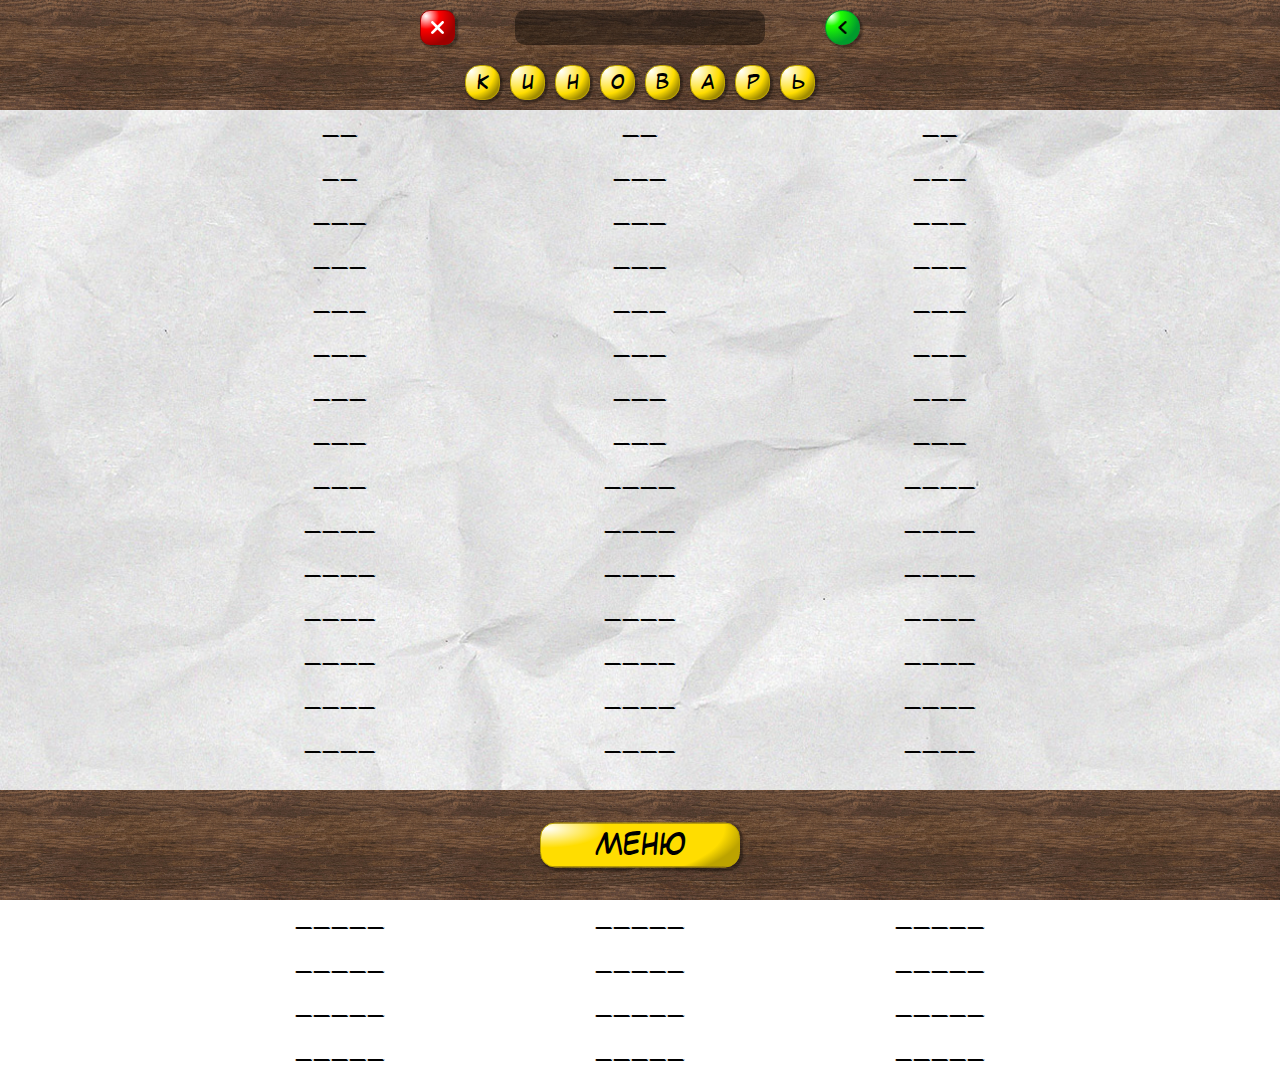
==== src/word1.html @ 3f1dba5b "final3" ====
<!DOCTYPE html>
<html lang="en">

<head>
    <meta charset="UTF-8">
    <meta http-equiv="X-UA-Compatible" content="IE=edge">
    <meta name="viewport" content="width=device-width, initial-scale=1.0">
    <title>Слова из слова</title>
    <link rel="stylesheet" href="css/bootstrap-reboot.min.css">
    <link rel="stylesheet" href="css/fonts.css">
    <link rel="stylesheet" href="css/word1.min.css">
    <link rel="icon" href="img/icon.jpeg">
</head>

<body id="body">

    <div class="help help_remove" id="help">
        <div class="header header_help">
            <div class="help__title">
                подсказка
            </div>
            <button class="btn btn_help" id="btnHelp" onclick="removeHelp()">назад</button>
        </div>
        <div class="help__content" id="helpContent"></div>
    </div>

    <div class='miss' id='miss'>
        <div class="miss__wrapper">
            <div class="miss__content" id="missContent">
                данное слово уже отгаданно
            </div>
        </div>
    </div>

    <div class="header">
        <div class="input">
            <div class="input__wrapper">
                <button class="btn btn_delete-all" id="btnDeleteAll" onclick="inputDeleteAll();
                ">
                    <img class="btn__img" src="img/cross.svg" alt="">
                </button>

                <div class="input__field" id="inputField"></div>

                <button class="btn btn_delete-last" id="btnDeleteLast" onclick="inputDeleteLast()">
                    <img class="btn__img " src="img/arrow.png" alt="">
                </button>

            </div>


            <div class="input__letters" id="inputLetters">
                <button class="btn btn_input-letter" onclick="letterProcessing(this);">к</button>
                <button class="btn btn_input-letter" onclick="letterProcessing(this);">и</button>
                <button class="btn btn_input-letter" onclick="letterProcessing(this);">н</button>
                <button class="btn btn_input-letter" onclick="letterProcessing(this);">о</button>
                <button class="btn btn_input-letter" onclick="letterProcessing(this);">в</button>
                <button class="btn btn_input-letter" onclick="letterProcessing(this);">а</button>
                <button class="btn btn_input-letter" onclick="letterProcessing(this);">р</button>
                <button class="btn btn_input-letter" onclick="letterProcessing(this);">ь</button>
            </div>
        </div>
    </div>

    <div class="words" id="words"></div>

    <div class="futter">
        <a href="index.html" class="btn btn_meny">меню</a>
    </div>




    <script src="js/word.js"></script>
    <script src="js/sound.js"></script>

</body>

</html>
---- src/css/fonts.css ----
@font-face {
    font-family: azov;
    src: url(../fonts/Azov.ttf);
    font-weight: 300;
}

@font-face {
    font-family: comic;
    src: url(../fonts/comic.ttf);
    font-weight: 300;
}
@font-face {
    font-family: comic;
    src: url(../fonts/comicbd.ttf);
    font-weight: 500;
}
---- src/css/word1.min.css ----
*{font-family:azov;-webkit-user-select:none;-moz-user-select:none;user-select:none}body{background:url(../img/bg.jpg);background-attachment:fixed;background-size:1000px;height:100%;position:relative}.body__content{display:none}.waiting-load{display:block;height:100vh;width:100vw;background:#fff;text-align:center;padding-top:100px}.header{background-image:url(../img/bg_input.jpg);background-size:auto 200px;position:sticky;top:0;text-align:center;font-size:50px;color:#fff;width:100%}.header_help{position:relative}.input{width:500px;margin:0 auto;padding-top:10px}.input__wrapper{display:flex;justify-content:space-around;margin-bottom:10px}.input__field{font-size:23px;display:inline-block;width:250px;text-align:center;color:#fff;background:rgba(0,0,0,.4);border-radius:10px}.input__letters{display:flex;justify-content:center;padding:10px 0;margin:0 auto}.btn{height:35px;width:35px;padding:0;font-size:30px;box-shadow:2px 2px 2px 1px rgba(0,0,0,.3647058824);background:radial-gradient(100% 150% ellipse at 5px 5px,#fff,#fd0 30% 90%,#bca300 100%);border-radius:15px;border:solid #bca300 1px;text-align:center;display:block}.btn:active{background:radial-gradient(100% 150% ellipse at 5px 5px,#bca300 30%,#fd0 90%)}.btn_delete-all{border-radius:10px;background:radial-gradient(100% 100% ellipse at 5px 5px,#fff,red 40%,#9e0000 90%);border:solid #9e0000 1px}.btn_delete-all:active{background:radial-gradient(100% 100% ellipse at top left,#a30000 5%,red 50%)}.btn_delete-last{border-radius:50px;background:radial-gradient(100% 100% ellipse at 5px 5px,#fff,#1eff00 30%,#009c2c 85%);border:solid #009c2c 1px}.btn_delete-last:active{background:radial-gradient(100% 100% ellipse at 20px 20px,#1eff00 30%,#009c2c 85%)}.btn_delete-last-active{background:radial-gradient(100% 100% ellipse at 20px 20px,#1eff00 30%,#009c2c 85%)}.btn__img{height:13px;margin:auto;display:block}.btn_input-letter{border-radius:15px;margin-right:10px;font-size:20px;border:solid #bea500 1px;background:radial-gradient(100% 100% ellipse at 5px 5px,#fff,#fd0 70%,#a18c00 95%)}.btn_input-letter:last-child{margin:0}.btn_input-letter:disabled{opacity:0}.btn_help{position:absolute;right:20px;top:15px;height:45px;width:200px}.btn_meny{position:absolute;height:45px;width:200px;color:#000;text-decoration:none;left:50%;top:50%;transform:translate(-50%,-50%)}.btn_meny:link{color:#000}.btn_meny:hover{color:#000}.btn_meny:active{color:#000}.btn_word-select{color:#000;text-decoration:none;width:25%;height:-moz-max-content;height:max-content;margin:10px auto 0}.btn_word-select:hover{color:#000}.btn_word-select:active{color:#000}.btn_restart{position:absolute;display:block;height:-moz-max-content;height:max-content;width:-moz-max-content;width:max-content;left:50%;top:50%;transform:translate(-50%,-50%);padding:0 20px}.words{width:900px;display:flex;margin:0 auto;flex-wrap:wrap}.words__content{color:#000;margin-top:10px;margin-bottom:10px;width:300px;display:inline;text-align:center}.help{position:sticky;top:0;width:100%;height:100vh;z-index:1;background:url(../img/bg.jpg);background-size:1000px}.help_remove{display:none}.help__title{text-align:center;font-size:50px;color:#fff}.help__content{margin:50px 0;text-align:center;font-size:50px}.miss{position:fixed;left:50%;top:50%;transform:translateX(-50%) translateY(-50%);z-index:2;height:calc(100% - 110px - 110px);width:100%;display:none;transition:1s;opacity:0}.miss_active{transition:1s;opacity:.9;display:block}.miss__wrapper{display:block;height:100%}.miss__content{font-family:comic;font-weight:500;font-size:40px;color:#42c600;text-shadow:2px 2px 2px #000;width:100%;position:absolute;text-align:center;bottom:0}.miss_animate{transition:2s;transition-timing-function:linear;opacity:0;bottom:80%}.futter{background:url(../img/bg_input.jpg);background-size:auto 200px;position:fixed;bottom:0;height:110px;width:100%}@media(max-width:1024px){.words{width:600px}.words__content{width:200px}}@media(max-width:610px){.words{width:400px}.btn_delete-all{height:25px;width:25px;background:radial-gradient(100% 100% ellipse at 0 0,#fff,red 40%,#9e0000 90%)}.btn_delete-last{height:25px;width:25px;background:radial-gradient(100% 100% ellipse at 5px 5px,#fff,#1eff00 30%,#009c2c 85%)}.input{width:350px}.input__field{width:150px;height:35px}.futter{height:70px}.btn_meny{font-size:29px;height:45px}}@media(max-width:426px){.words{width:200px}}@media(max-width:376px){.btn_meny{font-size:25px;height:40px;width:150px}.futter{height:50px}.input{width:300px}.btn_input-letter{width:25px;height:25px;font-size:16px;border-radius:40%}}
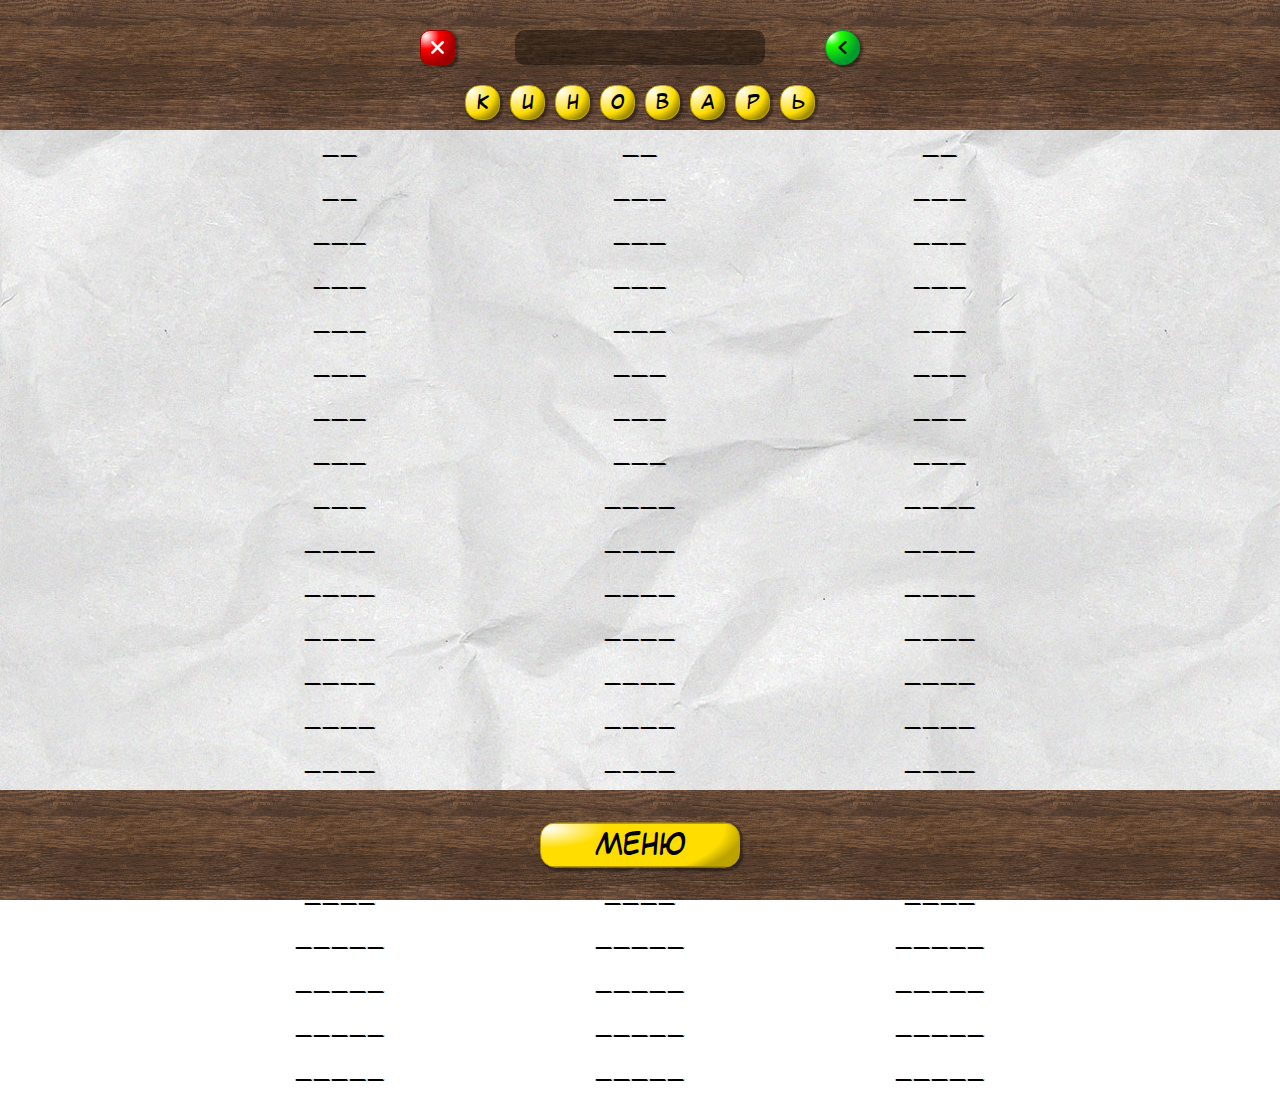
==== commit 6ade2477: "added futter btn" ====
--- a/src/word1.html
+++ b/src/word1.html
@@ -22,6 +22,9 @@
             <button class="btn btn_help" id="btnHelp" onclick="removeHelp()">назад</button>
         </div>
         <div class="help__content" id="helpContent"></div>
+        <div class="futter futter_help futter_remove">
+            <button class="btn btn_help btn_help-futter" id="btnHelpFutter" onclick="removeHelp()">назад</button>
+        </div>
     </div>
 
     <div class='miss' id='miss'>
--- a/src/css/word1.min.css
+++ b/src/css/word1.min.css
@@ -1 +1 @@
-*{font-family:azov;-webkit-user-select:none;-moz-user-select:none;user-select:none}body{background:url(../img/bg.jpg);background-attachment:fixed;background-size:1000px;height:100%;position:relative}.body__content{display:none}.waiting-load{display:block;height:100vh;width:100vw;background:#fff;text-align:center;padding-top:100px}.header{background-image:url(../img/bg_input.jpg);background-size:auto 200px;position:sticky;top:0;text-align:center;font-size:50px;color:#fff;width:100%}.header_help{position:relative}.input{width:500px;margin:0 auto;padding-top:10px}.input__wrapper{display:flex;justify-content:space-around;margin-bottom:10px}.input__field{font-size:23px;display:inline-block;width:250px;text-align:center;color:#fff;background:rgba(0,0,0,.4);border-radius:10px}.input__letters{display:flex;justify-content:center;padding:10px 0;margin:0 auto}.btn{height:35px;width:35px;padding:0;font-size:30px;box-shadow:2px 2px 2px 1px rgba(0,0,0,.3647058824);background:radial-gradient(100% 150% ellipse at 5px 5px,#fff,#fd0 30% 90%,#bca300 100%);border-radius:15px;border:solid #bca300 1px;text-align:center;display:block}.btn:active{background:radial-gradient(100% 150% ellipse at 5px 5px,#bca300 30%,#fd0 90%)}.btn_delete-all{border-radius:10px;background:radial-gradient(100% 100% ellipse at 5px 5px,#fff,red 40%,#9e0000 90%);border:solid #9e0000 1px}.btn_delete-all:active{background:radial-gradient(100% 100% ellipse at top left,#a30000 5%,red 50%)}.btn_delete-last{border-radius:50px;background:radial-gradient(100% 100% ellipse at 5px 5px,#fff,#1eff00 30%,#009c2c 85%);border:solid #009c2c 1px}.btn_delete-last:active{background:radial-gradient(100% 100% ellipse at 20px 20px,#1eff00 30%,#009c2c 85%)}.btn_delete-last-active{background:radial-gradient(100% 100% ellipse at 20px 20px,#1eff00 30%,#009c2c 85%)}.btn__img{height:13px;margin:auto;display:block}.btn_input-letter{border-radius:15px;margin-right:10px;font-size:20px;border:solid #bea500 1px;background:radial-gradient(100% 100% ellipse at 5px 5px,#fff,#fd0 70%,#a18c00 95%)}.btn_input-letter:last-child{margin:0}.btn_input-letter:disabled{opacity:0}.btn_help{position:absolute;right:20px;top:15px;height:45px;width:200px}.btn_meny{position:absolute;height:45px;width:200px;color:#000;text-decoration:none;left:50%;top:50%;transform:translate(-50%,-50%)}.btn_meny:link{color:#000}.btn_meny:hover{color:#000}.btn_meny:active{color:#000}.btn_word-select{color:#000;text-decoration:none;width:25%;height:-moz-max-content;height:max-content;margin:10px auto 0}.btn_word-select:hover{color:#000}.btn_word-select:active{color:#000}.btn_restart{position:absolute;display:block;height:-moz-max-content;height:max-content;width:-moz-max-content;width:max-content;left:50%;top:50%;transform:translate(-50%,-50%);padding:0 20px}.words{width:900px;display:flex;margin:0 auto;flex-wrap:wrap}.words__content{color:#000;margin-top:10px;margin-bottom:10px;width:300px;display:inline;text-align:center}.help{position:sticky;top:0;width:100%;height:100vh;z-index:1;background:url(../img/bg.jpg);background-size:1000px}.help_remove{display:none}.help__title{text-align:center;font-size:50px;color:#fff}.help__content{margin:50px 0;text-align:center;font-size:50px}.miss{position:fixed;left:50%;top:50%;transform:translateX(-50%) translateY(-50%);z-index:2;height:calc(100% - 110px - 110px);width:100%;display:none;transition:1s;opacity:0}.miss_active{transition:1s;opacity:.9;display:block}.miss__wrapper{display:block;height:100%}.miss__content{font-family:comic;font-weight:500;font-size:40px;color:#42c600;text-shadow:2px 2px 2px #000;width:100%;position:absolute;text-align:center;bottom:0}.miss_animate{transition:2s;transition-timing-function:linear;opacity:0;bottom:80%}.futter{background:url(../img/bg_input.jpg);background-size:auto 200px;position:fixed;bottom:0;height:110px;width:100%}@media(max-width:1024px){.words{width:600px}.words__content{width:200px}}@media(max-width:610px){.words{width:400px}.btn_delete-all{height:25px;width:25px;background:radial-gradient(100% 100% ellipse at 0 0,#fff,red 40%,#9e0000 90%)}.btn_delete-last{height:25px;width:25px;background:radial-gradient(100% 100% ellipse at 5px 5px,#fff,#1eff00 30%,#009c2c 85%)}.input{width:350px}.input__field{width:150px;height:35px}.futter{height:70px}.btn_meny{font-size:29px;height:45px}}@media(max-width:426px){.words{width:200px}}@media(max-width:376px){.btn_meny{font-size:25px;height:40px;width:150px}.futter{height:50px}.input{width:300px}.btn_input-letter{width:25px;height:25px;font-size:16px;border-radius:40%}}+*{font-family:azov;-webkit-user-select:none;-moz-user-select:none;user-select:none}body{background:url(../img/bg.jpg);background-attachment:fixed;background-size:1000px;height:100%;position:relative}.body__content{display:none}.waiting-load{display:block;height:100vh;width:100vw;background:#fff;text-align:center;padding-top:100px}.header{padding-top:20px;background-image:url(../img/bg_input.jpg);background-size:auto 200px;position:sticky;top:0;text-align:center;font-size:50px;color:#fff;width:100%}.header_help{position:relative}.input{width:500px;margin:0 auto;padding-top:10px}.input__wrapper{display:flex;justify-content:space-around;margin-bottom:10px}.input__field{font-size:23px;display:inline-block;width:250px;text-align:center;color:#fff;background:rgba(0,0,0,.4);border-radius:10px}.input__letters{display:flex;justify-content:center;padding:10px 0;margin:0 auto}.btn{height:35px;width:35px;padding:0;font-size:30px;box-shadow:2px 2px 2px 1px rgba(0,0,0,.3647058824);background:radial-gradient(100% 150% ellipse at 5px 5px,#fff,#fd0 30% 90%,#bca300 100%);border-radius:15px;border:solid #bca300 1px;text-align:center;display:block}.btn:active{background:radial-gradient(100% 150% ellipse at 5px 5px,#bca300 30%,#fd0 90%)}.btn_delete-all{border-radius:10px;background:radial-gradient(100% 100% ellipse at 5px 5px,#fff,red 40%,#9e0000 90%);border:solid #9e0000 1px}.btn_delete-all:active{background:radial-gradient(100% 100% ellipse at top left,#a30000 5%,red 50%)}.btn_delete-last{border-radius:50px;background:radial-gradient(100% 100% ellipse at 5px 5px,#fff,#1eff00 30%,#009c2c 85%);border:solid #009c2c 1px}.btn_delete-last:active{background:radial-gradient(100% 100% ellipse at 20px 20px,#1eff00 30%,#009c2c 85%)}.btn_delete-last-active{background:radial-gradient(100% 100% ellipse at 20px 20px,#1eff00 30%,#009c2c 85%)}.btn__img{height:13px;margin:auto;display:block}.btn_input-letter{border-radius:15px;margin-right:10px;font-size:20px;border:solid #bea500 1px;background:radial-gradient(100% 100% ellipse at 5px 5px,#fff,#fd0 70%,#a18c00 95%)}.btn_input-letter:last-child{margin:0}.btn_input-letter:disabled{opacity:0}.btn_help{position:absolute;right:20px;top:15px;height:45px;width:200px}.btn_help-futter{position:absolute;left:50%;top:50%;height:45px;width:200px;transform:translate(-50%,-50%)}.btn_meny{position:absolute;height:45px;width:200px;color:#000;text-decoration:none;left:50%;top:50%;transform:translate(-50%,-50%)}.btn_meny:link{color:#000}.btn_meny:hover{color:#000}.btn_meny:active{color:#000}.btn_word-select{color:#000;text-decoration:none;width:25%;height:-moz-max-content;height:max-content;margin:10px auto 0}.btn_word-select:hover{color:#000}.btn_word-select:active{color:#000}.btn_restart{position:absolute;display:block;height:-moz-max-content;height:max-content;width:-moz-max-content;width:max-content;left:50%;top:50%;transform:translate(-50%,-50%);padding:0 20px}.words{width:900px;display:flex;margin:0 auto;flex-wrap:wrap}.words__content{color:#000;margin-top:10px;margin-bottom:10px;width:300px;display:inline;text-align:center}.help{position:sticky;top:0;width:100%;height:100vh;z-index:1;background:url(../img/bg.jpg);background-size:1000px}.help_remove{display:none}.help__title{text-align:center;font-size:50px;color:#fff}.help__content{margin:50px 0;text-align:center;font-size:50px}.miss{position:fixed;left:50%;top:50%;transform:translateX(-50%) translateY(-50%);z-index:2;height:calc(100% - 110px - 110px);width:100%;display:none;transition:1s;opacity:0}.miss_active{transition:1s;opacity:.9;display:block}.miss__wrapper{display:block;height:100%}.miss__content{font-family:comic;font-weight:500;font-size:40px;color:#42c600;text-shadow:2px 2px 2px #000;width:100%;position:absolute;text-align:center;bottom:0}.miss_animate{transition:2s;transition-timing-function:linear;opacity:0;bottom:80%}.futter{background:url(../img/bg_input.jpg);background-size:auto 200px;position:fixed;bottom:0;height:110px;width:100%}@media(max-width:5000px){.futter_remove{display:none}}@media(max-width:1024px){.words{width:600px}.words__content{width:200px}}@media(max-width:768px){.futter_remove{display:block}.btn_help{display:none}.btn_help-futter{display:block}}@media(max-width:610px){.words{width:400px}.btn_delete-all{height:25px;width:25px;background:radial-gradient(100% 100% ellipse at 0 0,#fff,red 40%,#9e0000 90%)}.btn_delete-last{height:25px;width:25px;background:radial-gradient(100% 100% ellipse at 5px 5px,#fff,#1eff00 30%,#009c2c 85%)}.input{width:350px}.input__field{width:150px;height:35px}.futter{height:70px}.btn_meny{font-size:29px;height:45px}}@media(max-width:426px){.words{width:200px}}@media(max-width:376px){.btn_meny{font-size:25px;height:40px;width:150px}.futter{height:50px}.input{width:300px}.btn_input-letter{width:25px;height:25px;font-size:16px;border-radius:40%}}